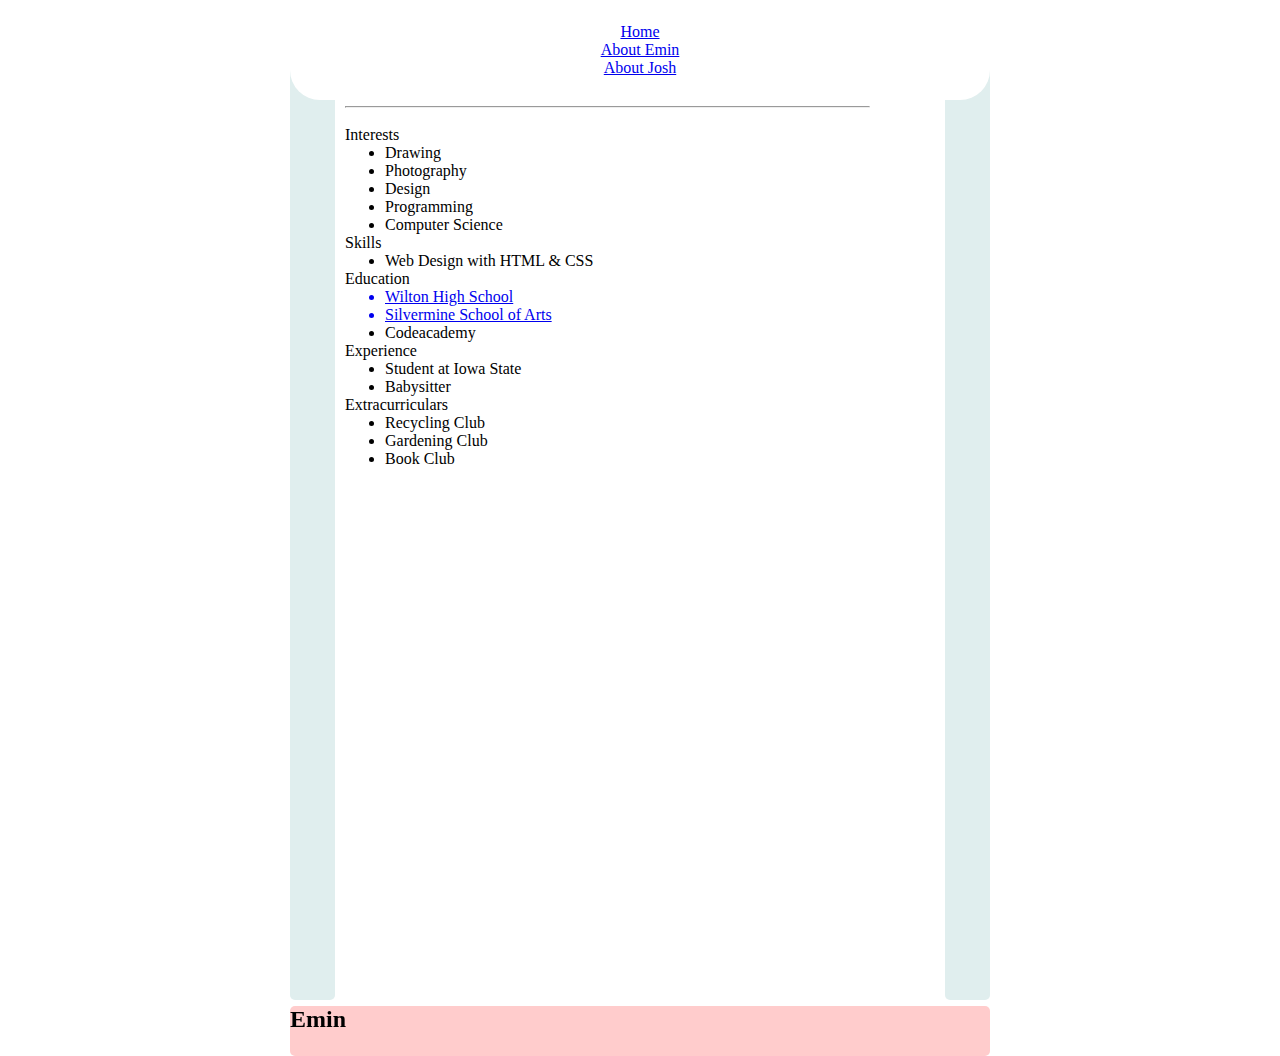
==== Cloudy/src/main/resources/static/views/emin.html @ eeb20e76 "Foundation Weather Application" ====
<!DOCTYPE html>
<html lang="en">
    <head>
        <meta charset="UTF-8">
        <meta name ="viewport" content ="width=device-width, initial-scale=1.0"/>
        <meta http-equiv="X-UA-Compatible" content="ie=edge"/>
        <link rel="stylesheet" href="/Cloudy/src/main/resources/static/css/app/about.css"/>
        <link href="https://fonts.googleapis.com/css?family=Abel" rel="stylesheet"/>
        <title>CS 319 Weather App</title>
        <audio src="backround1.mp3" id="audio" loop="loop"></audio>
    </head>
    <header class="Header" data-header>
        <div class="Header-inner" data-header-nav>
            <nav class="Header-nav" data-nav>
                <div class="Header-nav-item" data-nav-item="1">
                    <a href="index.html">Home</a>
                </div>
                <div class="Header-nav-item" data-nav-item="2">
                    <a href="emin.html">About Emin</a>
                </div>
                <div class="Header-nav-item" data-nav-item="3">
                    <a href="#">About Josh</a>
                </div>
            </nav>
            <div class="MobileNav-trigger" data-mobile-nav-trigger>
                <div class="MobileNav-trigger-inner"></div>
            </div>
        </div>
    </header>

<div id="header"></div>
<div class="left"></div>
<div class="stuff">
  <br><br>
  <h1>Resume</h1>
  <h2>Emin</h2>
  <hr />
  <br>
  <p class="head">Interests</p>
  <ul>
    <li>Drawing</li>
    <li>Photography</li>
    <li>Design</li>
    <li>Programming</li>
    <li>Computer Science</li>
  </ul>
  <p class="head">Skills</p>
  <ul>
    <li>Web Design with HTML & CSS</li>
  </ul>
  <p class="head">Education</p>
  <ul>
    <a href="http://www.wiltonhighschool.org/pages/Wilton_High_School">
      <li>Wilton High School</li>
    </a>
    <!--Link-->
    <a href="https://www.silvermineart.org/">
      <li>Silvermine School of Arts</li>
    </a>
    <li>Codeacademy</li>
  </ul>
  <p class="head">Experience</p>
  <ul>
    <li>Student at Iowa State</li>
    <li>Babysitter</li>
  </ul>
  <p class="head">Extracurriculars</p>
  <ul>
    <li>Recycling Club</li>
    <li>Gardening Club</li>
    <li>Book Club</li>
  </ul>
</div>
<div class="right"></div>
<div id="footer">
  <h2 id="name">Emin</h2></div>
---- Cloudy/src/main/resources/static/css/app/about.css ----
* {
    max-width: 700px;
    margin: auto;
  }
  
  
  /*body {
      min-width: 500px;
  }*/
  
  div {
    border-radius: 5px;
  }
  
  #header {
    height: 40px;
    width: 100%;
    background-color: #ffcccc;
    position: fixed;
    z-index: 1;
  }
  
  #title {
    margin-left: 3%;
  }
  
  #footer {
    height: 50px;
    width: 100%;
    background-color: #ffcccc;
    clear: both;
    position: relative;
  }
  
  .left {
    height: 1000px;
    width: 45px;
    background-color: #e0eeee;
    float: left;
    position: fixed;
  }
  
  .right {
    height: 1000px;
    width: 45px;
    background-color: #e0eeee;
    float: right;
    position: inherit;
  }
  
  .stuff {
    display: inline-block;
    margin-top: 6px;
    margin-left: 55px;
    width: 75%;
    height: 1000px;
  }


  $header-transition: 0.4s ease;

body {
  margin: 0;
}

.background {
  align-items: center;
  background: #524fae;
  display: flex;
  height: 500vh;
  justify-content: center;
  padding-top: 150px;
  width: 100vw;
}

.Header {
  align-items: center;
  background: white;
  border-bottom-left-radius: 30px;
  border-bottom-right-radius: 30px;
  display: flex;
  height: 100px;
  justify-content: center;
  position: fixed;
  text-align: center;
  top: 0;
  width: 100%;
  z-index: 10;

  &.has-mobile-button {
    .MobileNav-trigger {
      display: flex;
    }
  }

  &-inner {
    display: flex;
    justify-content: space-between;
    transition: height $header-transition;
    width: 80vw;
  }

  .logo {
    align-self: center;
    display: flex;
    height: 80px;
    margin-right: 60px;
    width: 200px;
  }

  &-nav {
    display: flex;
    flex-wrap: wrap;
    height: 0;
    justify-content: space-between;
    max-height: 105px;
    max-width: 940px;
    overflow: hidden;
    width: 100%;

    &-item {
      align-items: center;
      align-self: center;
      color: darkblue;
      display: flex;
      flex-shrink: 0;
      font-family: Lato, sans-serif;
      font-size: 20px;
      font-weight: bold;
      height: 100%;
      line-height: 32px;
      margin: 0 40px;
      transition: font-size $header-transition, padding $header-transition;
      
      &:last-child {
        margin-right: 0;
      }

      a {
        color: black;
        text-decoration: none;
      }

      &:hover {
        color: darkblue !important;
      }
    }

    &:hover {
      .Header-nav-item {
        color: rgba(darkblue, 0.5);
      }
    }
  }
  
  @media screen and (min-width: 481px) {
    &-nav {
      height: auto;
    }
  }
}

.container {
  align-content: flex-start;
  display: flex;
  flex-direction: column;
  height: 100%;
  justify-content: space-around;
  width: 80vw;

  .card {
    background: white;
    background-position: center;
    background-size: cover;
    border-radius: 10px;
    height: 50vh;
    margin-bottom: 10%;
    width: 100%;
  }
}

.MobileNav {
  height: calc(100% - 55px);
  left: 0;
  pointer-events: none;
  position: fixed;
  top: 70px;
  width: 100%;
  z-index: 9;

  &-inner {
    background: white;
    display: flex;
    flex-direction: column;
    height: 100%;
    max-width: 100%;
    overflow-y: scroll;
    position: absolute;
    right: 0;
    transform: translate(0, -105%);
    transition: transform $header-transition, visibility $header-transition;
    visibility: hidden;
    width: 100%;

    .Button {
      letter-spacing: 1px;
      line-height: 3.8;
      margin: 20px -8px 20px;
      width: 100%;
    }

    .MobileNav-trigger {
      display: none;
      position: absolute;
      right: 38px;
      top: 30px;
    }
  }

  &-item {
    color: navy;
    display: none;
    font-family: Lato, sans-serif;
    font-size: 24px;
    font-weight: bold;
    margin: 26px 0;
    transition: opacity 0.3s ease;

    &.is-visible {
      display: block;
    }

    &-title {
      display: flex;
      justify-content: space-between;
      width: 100%;

      a {
        color: black;
        flex-shrink: 0;
        text-decoration: none;
      }

      span {
        min-width: 32px;
        position: relative;
        width: 100%;

        &::after {
          border-left: 2px solid lightgray;
          border-top: 2px solid lightgray;
          content: "";
          display: block;
          height: 14px;
          position: absolute;
          right: 0;
          top: 50%;
          transform: translateY(-75%) rotate(225deg);
          transition: transform 0.2s ease;
          width: 14px;
        }
      }
    }
  }

  &-overlay {
    height: 100%;
    left: 0;
    position: absolute;
    top: 0;
    transition: background $header-transition;
    width: 100%;
  }

  &-trigger {
    align-items: center;
    align-self: center;
    cursor: pointer;
    display: none;
    flex-shrink: 0;
    height: 100%;

    &-inner {
      height: 12px;
      position: relative;
      width: 24px;

      &::after {
        background: #524fae;
        content: "";
        height: 2px;
        left: 0;
        position: absolute;
        top: 0;
        transform-origin: 0% 50%;
        transition: transform 0.2s ease;
        width: 100%;
      }

      &::before {
        background: #524fae;
        bottom: 0;
        content: "";
        height: 2px;
        left: 0;
        position: absolute;
        transform-origin: 0% 50%;
        transition: transform 0.2s ease;
        width: 100%;
      }
    }

    &.is-active {
      .MobileNav-trigger-inner {
        &::after {
          transform: translateY(-4px) rotate(45deg);
        }

        &::before {
          transform: translateY(3px) rotate(-45deg);
        }
      }
    }
  }

  @media screen and (min-width: 481px) {
    height: 100%;
    top: 0;
    z-index: 11;

    &-inner {
      padding-top: 90px;
      transform: translate(100%, 0);
      width: 375px;

      .MobileNav-trigger {
        display: block;
      }
    }

    &-trigger {
      display: none;
    }
  }

  @media screen and (min-width: 871px) {
    &-inner {
      padding-top: 160px;
    }
  }
}

.is-mobilenav-open {
  overflow-y: hidden;

  .MobileNav {
    pointer-events: all;

    &-inner {
      transform: translate(0, 0);
      visibility: visible;
    }

    &-overlay {
      background: rgba(0, 0, 0, 0.15);
    }
  }
}
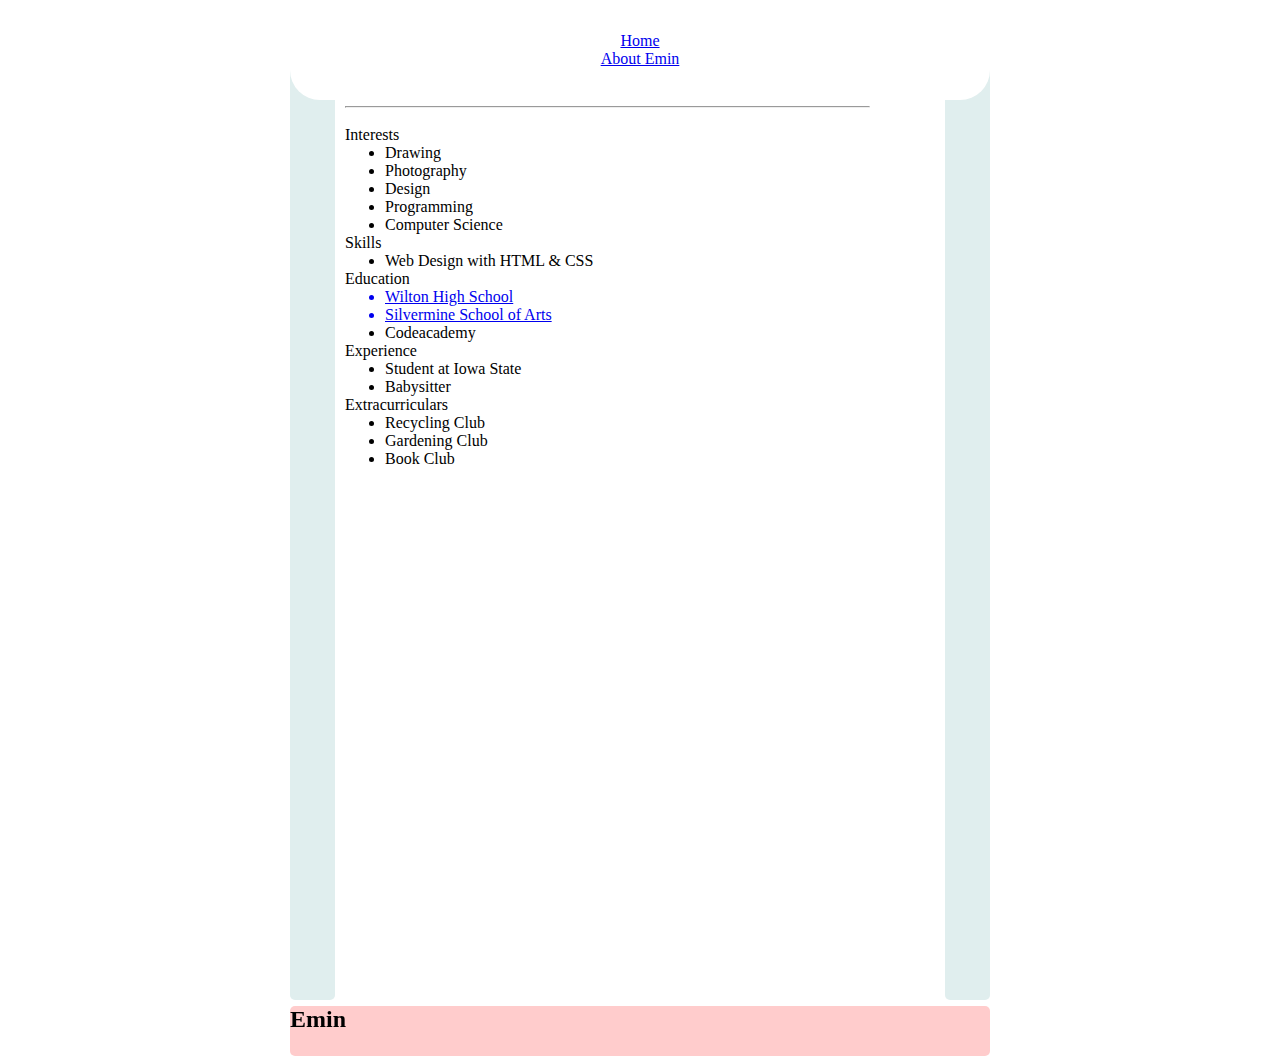
==== commit ba32c7fd: "Clean up" ====
--- a/Cloudy/src/main/resources/static/views/emin.html
+++ b/Cloudy/src/main/resources/static/views/emin.html
@@ -17,9 +17,6 @@
                 </div>
                 <div class="Header-nav-item" data-nav-item="2">
                     <a href="emin.html">About Emin</a>
-                </div>
-                <div class="Header-nav-item" data-nav-item="3">
-                    <a href="#">About Josh</a>
                 </div>
             </nav>
             <div class="MobileNav-trigger" data-mobile-nav-trigger>
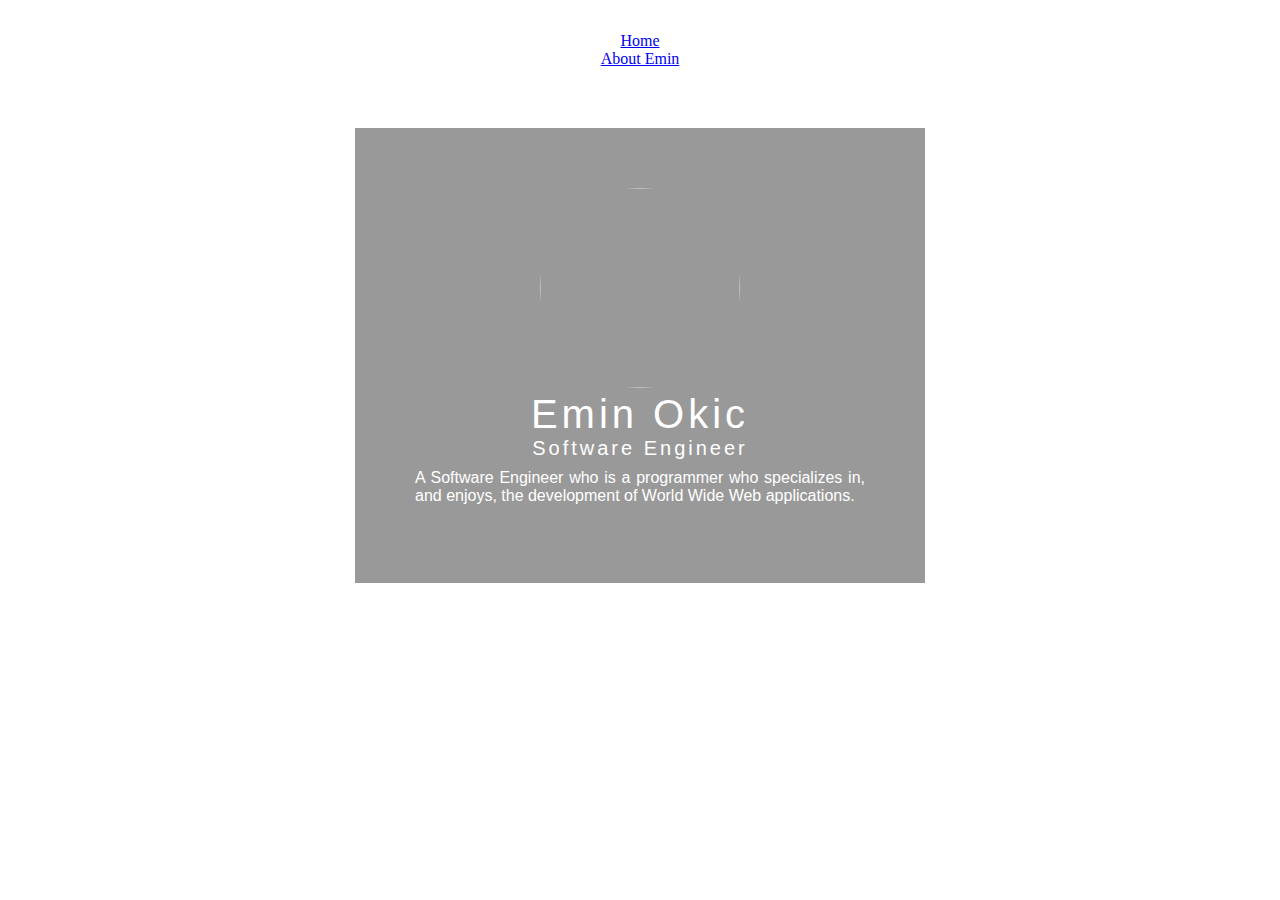
==== commit dce8b63e: "Revises About Me Page" ====
--- a/Cloudy/src/main/resources/static/views/emin.html
+++ b/Cloudy/src/main/resources/static/views/emin.html
@@ -4,70 +4,52 @@
         <meta charset="UTF-8">
         <meta name ="viewport" content ="width=device-width, initial-scale=1.0"/>
         <meta http-equiv="X-UA-Compatible" content="ie=edge"/>
-        <link rel="stylesheet" href="/Cloudy/src/main/resources/static/css/app/about.css"/>
+        <link rel="stylesheet" href="../css/app/style.css"/>
+        <link rel="stylesheet" href="../css/app/about.css"/>
         <link href="https://fonts.googleapis.com/css?family=Abel" rel="stylesheet"/>
-        <title>CS 319 Weather App</title>
+        <title>About Me</title>
         <audio src="backround1.mp3" id="audio" loop="loop"></audio>
     </head>
     <header class="Header" data-header>
-        <div class="Header-inner" data-header-nav>
-            <nav class="Header-nav" data-nav>
-                <div class="Header-nav-item" data-nav-item="1">
-                    <a href="index.html">Home</a>
+            <div class="Header-inner" data-header-nav>
+                <nav class="Header-nav" data-nav>
+                    <div class="Header-nav-item" data-nav-item="1">
+                        <a href="index.html">Home</a>
+                    </div>
+    
+                    <div class="Header-nav-item" data-nav-item="2">
+                        <a href="emin.html">About Emin</a>
+                    </div>
+                </nav>
+                <div class="MobileNav-trigger" data-mobile-nav-trigger>
+                    <div class="MobileNav-trigger-inner"></div>
                 </div>
-                <div class="Header-nav-item" data-nav-item="2">
-                    <a href="emin.html">About Emin</a>
-                </div>
-            </nav>
-            <div class="MobileNav-trigger" data-mobile-nav-trigger>
-                <div class="MobileNav-trigger-inner"></div>
             </div>
+    </header>
+    <body>
+        <div class="box">
+            <img src="/Cloudy/Cloudy/src/main/resources/static/images/profile.jpg" alt="" class="box-img">
+            <h1>Emin Okic</h1>
+            <h5>Software Engineer</h5>
+            <p>A Software Engineer who is a programmer who specializes in, 
+                and enjoys, the development of World Wide Web applications. </p>
+            <ul>
+                <li><a href="https://www.facebook.com/emin.okic"><i class="fa fa-facebook-square" aria-hidden="true"></i></a></li>
+                <li><a href="https://www.linkedin.com/in/eminokic/"><i class="fa fa-linkedin" aria-hidden="true"></i></a></li>
+                <li><a href="https://github.com/eminokic"><i class="fa fa-github-square" aria-hidden="true"></i></a></li>
+            </ul>     
         </div>
-    </header>
+    </body>
 
-<div id="header"></div>
-<div class="left"></div>
-<div class="stuff">
-  <br><br>
-  <h1>Resume</h1>
-  <h2>Emin</h2>
-  <hr />
-  <br>
-  <p class="head">Interests</p>
-  <ul>
-    <li>Drawing</li>
-    <li>Photography</li>
-    <li>Design</li>
-    <li>Programming</li>
-    <li>Computer Science</li>
-  </ul>
-  <p class="head">Skills</p>
-  <ul>
-    <li>Web Design with HTML & CSS</li>
-  </ul>
-  <p class="head">Education</p>
-  <ul>
-    <a href="http://www.wiltonhighschool.org/pages/Wilton_High_School">
-      <li>Wilton High School</li>
-    </a>
-    <!--Link-->
-    <a href="https://www.silvermineart.org/">
-      <li>Silvermine School of Arts</li>
-    </a>
-    <li>Codeacademy</li>
-  </ul>
-  <p class="head">Experience</p>
-  <ul>
-    <li>Student at Iowa State</li>
-    <li>Babysitter</li>
-  </ul>
-  <p class="head">Extracurriculars</p>
-  <ul>
-    <li>Recycling Club</li>
-    <li>Gardening Club</li>
-    <li>Book Club</li>
-  </ul>
-</div>
-<div class="right"></div>
-<div id="footer">
-  <h2 id="name">Emin</h2></div>+        <script type="text/javascript">
+        setTimeout(function(){
+            document.getElementById("audio").play();
+        }, 8000)
+        </script>
+
+        <script src="../js/app/jquery-3.2.1.min.js"></script>
+        <script src="../js/app/skycons.js"></script>
+        <script src="../js/app/app.js"></script>
+        <script src="https://use.fontawesome.com/d1341f9b7a.js"></script>
+    
+</html>
--- a/Cloudy/src/main/resources/static/css/app/style.css
+++ b/Cloudy/src/main/resources/static/css/app/style.css
@@ -0,0 +1,473 @@
+*{
+    margin: 0px;
+    padding: 0px;
+}
+
+.container {
+    height: 100vh;
+    display: flex;
+    justify-content: center;
+    flex-direction: column;
+    align-items: center;
+    background-image: -webkit-gradient(linear, left top, left bottom, from(#311847), to(#3EB9E6));
+    background-image: -webkit-linear-gradient(top, #311847, #3EB9E6);
+    background-image: -moz-linear-gradient(top, #311847, #3EB9E6);
+    background-image: linear-gradient(to bottom, #311847, #3EB9E6);
+    font-family: sans-serif;
+    color: white;
+}
+
+.weather-box {
+
+    height: 100%;
+    width: 100%;
+    display: flex;
+    flex-direction: column;
+    align-items: center;
+    justify-content: center;
+    position: relative;
+    font-family: 'Abel', sans-serif;
+    animation-name: introduction;
+    animation-duration: 2s;
+
+}
+
+.row1 {
+    width: 50%;
+    display: flex;
+    justify-content: space-around;
+    align-items: center;
+    border-bottom: 1px solid white;
+    padding-bottom: 30px;
+}
+.weather-location {
+    color: white;
+    font-size: 50px;
+}
+.weather-icon {
+    width: 100px;
+}
+
+.row2 {
+    display: flex;
+    justify-content: center;
+    align-items: center;
+    margin-top: 50px;
+}
+
+.row2:hover .temp {
+    color: #41A5CF;
+}
+
+.row2:hover .temp-type {
+    color: whitesmoke;
+}
+
+.temp {
+    color: white;
+    font-size: 80px;
+    cursor: pointer;
+    pointer-events: auto;
+    transition: color 1s;
+}
+
+.temp-type{
+    color: #3EB9E6;
+    font-size: 80px;
+    cursor: pointer;
+    transition: color 1s;
+}
+
+.temp-type {
+    color: #3EB9E6;
+    font-size: 80px;
+    cursor: pointer;
+    transition: color 1s;
+}
+
+.weather-description {
+    text-align: center;
+    color: white;
+}
+
+.weather-days {
+    display: flex;
+    justify-content: space-around;
+    padding-top: 50px;
+    color: white;
+    font-size: 20px;
+    width: 50%;
+}
+
+.block1, .block2 {
+    display: flex;
+    flex-direction: column;
+    justify-content: center;
+    align-items: center;
+}
+
+.made-byEO {
+    color: white;
+    position: fixed;
+    bottom: 20px;
+    right: 0px;
+    padding: 10px;
+    font-size: 18px;
+}
+.made-byJL {
+    color: white;
+    position: fixed;
+    bottom: 0px;
+    right: 0px;
+    padding: 10px;
+    font-size: 18px;
+}
+
+@keyframes introduction {
+    0%{
+        bottom: -320px;
+        opacity: 0;
+    }
+    100%{
+        opacity: 1;
+        bottom: 0px;
+    }
+}
+
+@media screen and (max-width: 480px) {
+    
+    .row1{
+        flex-direction: column;
+    }
+    .weather-location{
+        font-size: 30px;
+    }
+    .made-by{
+        display: none;
+    }
+    .block1 {
+        padding: 20px;
+    }
+    .block2 {
+        padding: 20px;
+    }
+    .weather-days{
+        font-size: 16px;
+    }
+    .container{
+        height: 130vh;
+	}
+}
+
+button {
+	background-color: Transparent;
+    background-repeat:no-repeat;
+    border: none;
+    cursor:pointer;
+	overflow: hidden;
+	font-size: 15px;
+	padding: 5px;
+	color: white;
+}
+
+$header-transition: 0.4s ease;
+
+body {
+  margin: 0;
+}
+
+.background {
+  align-items: center;
+  background: #524fae;
+  display: flex;
+  height: 500vh;
+  justify-content: center;
+  padding-top: 150px;
+  width: 100vw;
+}
+
+.Header {
+  align-items: center;
+  background: white;
+  border-bottom-left-radius: 30px;
+  border-bottom-right-radius: 30px;
+  display: flex;
+  height: 100px;
+  justify-content: center;
+  position: fixed;
+  text-align: center;
+  top: 0;
+  width: 100%;
+  z-index: 10;
+
+  &.has-mobile-button {
+    .MobileNav-trigger {
+      display: flex;
+    }
+  }
+
+  &-inner {
+    display: flex;
+    justify-content: space-between;
+    transition: height $header-transition;
+    width: 80vw;
+  }
+
+  .logo {
+    align-self: center;
+    display: flex;
+    height: 80px;
+    margin-right: 60px;
+    width: 200px;
+  }
+
+  &-nav {
+    display: flex;
+    flex-wrap: wrap;
+    height: 0;
+    justify-content: space-between;
+    max-height: 105px;
+    max-width: 940px;
+    overflow: hidden;
+    width: 100%;
+
+    &-item {
+      align-items: center;
+      align-self: center;
+      color: darkblue;
+      display: flex;
+      flex-shrink: 0;
+      font-family: Lato, sans-serif;
+      font-size: 20px;
+      font-weight: bold;
+      height: 100%;
+      line-height: 32px;
+      margin: 0 40px;
+      transition: font-size $header-transition, padding $header-transition;
+      
+      &:last-child {
+        margin-right: 0;
+      }
+
+      a {
+        color: black;
+        text-decoration: none;
+      }
+
+      &:hover {
+        color: darkblue !important;
+      }
+    }
+
+    &:hover {
+      .Header-nav-item {
+        color: rgba(darkblue, 0.5);
+      }
+    }
+  }
+  
+  @media screen and (min-width: 481px) {
+    &-nav {
+      height: auto;
+    }
+  }
+}
+  .card {
+    background: white;
+    background-position: center;
+    background-size: cover;
+    border-radius: 10px;
+    height: 50vh;
+    margin-bottom: 10%;
+    width: 100%;
+  }
+
+
+.MobileNav {
+  height: calc(100% - 55px);
+  left: 0;
+  pointer-events: none;
+  position: fixed;
+  top: 70px;
+  width: 100%;
+  z-index: 9;
+
+  &-inner {
+    background: white;
+    display: flex;
+    flex-direction: column;
+    height: 100%;
+    max-width: 100%;
+    overflow-y: scroll;
+    position: absolute;
+    right: 0;
+    transform: translate(0, -105%);
+    transition: transform $header-transition, visibility $header-transition;
+    visibility: hidden;
+    width: 100%;
+
+    .Button {
+      letter-spacing: 1px;
+      line-height: 3.8;
+      margin: 20px -8px 20px;
+      width: 100%;
+    }
+
+    .MobileNav-trigger {
+      display: none;
+      position: absolute;
+      right: 38px;
+      top: 30px;
+    }
+  }
+
+  &-item {
+    color: navy;
+    display: none;
+    font-family: Lato, sans-serif;
+    font-size: 24px;
+    font-weight: bold;
+    margin: 26px 0;
+    transition: opacity 0.3s ease;
+
+    &.is-visible {
+      display: block;
+    }
+
+    &-title {
+      display: flex;
+      justify-content: space-between;
+      width: 100%;
+
+      a {
+        color: black;
+        flex-shrink: 0;
+        text-decoration: none;
+      }
+
+      span {
+        min-width: 32px;
+        position: relative;
+        width: 100%;
+
+        &::after {
+          border-left: 2px solid lightgray;
+          border-top: 2px solid lightgray;
+          content: "";
+          display: block;
+          height: 14px;
+          position: absolute;
+          right: 0;
+          top: 50%;
+          transform: translateY(-75%) rotate(225deg);
+          transition: transform 0.2s ease;
+          width: 14px;
+        }
+      }
+    }
+  }
+
+  &-overlay {
+    height: 100%;
+    left: 0;
+    position: absolute;
+    top: 0;
+    transition: background $header-transition;
+    width: 100%;
+  }
+
+  &-trigger {
+    align-items: center;
+    align-self: center;
+    cursor: pointer;
+    display: none;
+    flex-shrink: 0;
+    height: 100%;
+
+    &-inner {
+      height: 12px;
+      position: relative;
+      width: 24px;
+
+      &::after {
+        background: #524fae;
+        content: "";
+        height: 2px;
+        left: 0;
+        position: absolute;
+        top: 0;
+        transform-origin: 0% 50%;
+        transition: transform 0.2s ease;
+        width: 100%;
+      }
+
+      &::before {
+        background: #524fae;
+        bottom: 0;
+        content: "";
+        height: 2px;
+        left: 0;
+        position: absolute;
+        transform-origin: 0% 50%;
+        transition: transform 0.2s ease;
+        width: 100%;
+      }
+    }
+
+    &.is-active {
+      .MobileNav-trigger-inner {
+        &::after {
+          transform: translateY(-4px) rotate(45deg);
+        }
+
+        &::before {
+          transform: translateY(3px) rotate(-45deg);
+        }
+      }
+    }
+  }
+
+  @media screen and (min-width: 481px) {
+    height: 100%;
+    top: 0;
+    z-index: 11;
+
+    &-inner {
+      padding-top: 90px;
+      transform: translate(100%, 0);
+      width: 375px;
+
+      .MobileNav-trigger {
+        display: block;
+      }
+    }
+
+    &-trigger {
+      display: none;
+    }
+  }
+
+  @media screen and (min-width: 871px) {
+    &-inner {
+      padding-top: 160px;
+    }
+  }
+}
+
+.is-mobilenav-open {
+  overflow-y: hidden;
+
+  .MobileNav {
+    pointer-events: all;
+
+    &-inner {
+      transform: translate(0, 0);
+      visibility: visible;
+    }
+
+    &-overlay {
+      background: rgba(0, 0, 0, 0.15);
+    }
+  }
+}
+
--- a/Cloudy/src/main/resources/static/css/app/about.css
+++ b/Cloudy/src/main/resources/static/css/app/about.css
@@ -1,369 +1,56 @@
-* {
-    max-width: 700px;
-    margin: auto;
-  }
-  
-  
-  /*body {
-      min-width: 500px;
-  }*/
-  
-  div {
-    border-radius: 5px;
-  }
-  
-  #header {
-    height: 40px;
-    width: 100%;
-    background-color: #ffcccc;
-    position: fixed;
-    z-index: 1;
-  }
-  
-  #title {
-    margin-left: 3%;
-  }
-  
-  #footer {
-    height: 50px;
-    width: 100%;
-    background-color: #ffcccc;
-    clear: both;
-    position: relative;
-  }
-  
-  .left {
-    height: 1000px;
-    width: 45px;
-    background-color: #e0eeee;
-    float: left;
-    position: fixed;
-  }
-  
-  .right {
-    height: 1000px;
-    width: 45px;
-    background-color: #e0eeee;
-    float: right;
-    position: inherit;
-  }
-  
-  .stuff {
-    display: inline-block;
-    margin-top: 6px;
-    margin-left: 55px;
-    width: 75%;
-    height: 1000px;
-  }
+/* Body for About Me */
 
-
-  $header-transition: 0.4s ease;
-
-body {
+body{
   margin: 0;
+  padding: 0;
+  background: url(/Cloudy/Cloudy/src/main/resources/static/images/backround.png) no-repeat;
+  background-size: cover;
+}
+.box{
+  width: 450px;
+  background: rgba(0, 0, 0, 0.4);
+  padding: 60px;
+  text-align: center;
+  margin: auto;
+  margin-top: 10%;
+  color: white;
+  font-family: 'Century Gothic',sans-serif;
+}
+.box-img{
+  border-radius: 50%;
+  width: 200px;
+  height: 200px;
+}
+.box h1{
+  font-size: 40px;
+  letter-spacing: 4px;
+  font-weight: 100;
+}
+.box h5{
+  font-size: 20px;
+  letter-spacing: 3px;
+  font-weight: 100;
+}
+.box p{
+  margin-top: 2%;
+  text-align: justify;
+}
+ul{
+  margin: 0;
+  padding: 0;
+}
+.box li{
+  display: inline-block;
+  margin: 6px;
+  list-style: none;
+}
+.box li a{
+  color: white;
+  text-decoration: none;
+  font-size: 60px;
+  transition: all ease-in-out 250ms;
+}
+.box li a:hover{
+  color: #b9b9b9;
 }
 
-.background {
-  align-items: center;
-  background: #524fae;
-  display: flex;
-  height: 500vh;
-  justify-content: center;
-  padding-top: 150px;
-  width: 100vw;
-}
-
-.Header {
-  align-items: center;
-  background: white;
-  border-bottom-left-radius: 30px;
-  border-bottom-right-radius: 30px;
-  display: flex;
-  height: 100px;
-  justify-content: center;
-  position: fixed;
-  text-align: center;
-  top: 0;
-  width: 100%;
-  z-index: 10;
-
-  &.has-mobile-button {
-    .MobileNav-trigger {
-      display: flex;
-    }
-  }
-
-  &-inner {
-    display: flex;
-    justify-content: space-between;
-    transition: height $header-transition;
-    width: 80vw;
-  }
-
-  .logo {
-    align-self: center;
-    display: flex;
-    height: 80px;
-    margin-right: 60px;
-    width: 200px;
-  }
-
-  &-nav {
-    display: flex;
-    flex-wrap: wrap;
-    height: 0;
-    justify-content: space-between;
-    max-height: 105px;
-    max-width: 940px;
-    overflow: hidden;
-    width: 100%;
-
-    &-item {
-      align-items: center;
-      align-self: center;
-      color: darkblue;
-      display: flex;
-      flex-shrink: 0;
-      font-family: Lato, sans-serif;
-      font-size: 20px;
-      font-weight: bold;
-      height: 100%;
-      line-height: 32px;
-      margin: 0 40px;
-      transition: font-size $header-transition, padding $header-transition;
-      
-      &:last-child {
-        margin-right: 0;
-      }
-
-      a {
-        color: black;
-        text-decoration: none;
-      }
-
-      &:hover {
-        color: darkblue !important;
-      }
-    }
-
-    &:hover {
-      .Header-nav-item {
-        color: rgba(darkblue, 0.5);
-      }
-    }
-  }
-  
-  @media screen and (min-width: 481px) {
-    &-nav {
-      height: auto;
-    }
-  }
-}
-
-.container {
-  align-content: flex-start;
-  display: flex;
-  flex-direction: column;
-  height: 100%;
-  justify-content: space-around;
-  width: 80vw;
-
-  .card {
-    background: white;
-    background-position: center;
-    background-size: cover;
-    border-radius: 10px;
-    height: 50vh;
-    margin-bottom: 10%;
-    width: 100%;
-  }
-}
-
-.MobileNav {
-  height: calc(100% - 55px);
-  left: 0;
-  pointer-events: none;
-  position: fixed;
-  top: 70px;
-  width: 100%;
-  z-index: 9;
-
-  &-inner {
-    background: white;
-    display: flex;
-    flex-direction: column;
-    height: 100%;
-    max-width: 100%;
-    overflow-y: scroll;
-    position: absolute;
-    right: 0;
-    transform: translate(0, -105%);
-    transition: transform $header-transition, visibility $header-transition;
-    visibility: hidden;
-    width: 100%;
-
-    .Button {
-      letter-spacing: 1px;
-      line-height: 3.8;
-      margin: 20px -8px 20px;
-      width: 100%;
-    }
-
-    .MobileNav-trigger {
-      display: none;
-      position: absolute;
-      right: 38px;
-      top: 30px;
-    }
-  }
-
-  &-item {
-    color: navy;
-    display: none;
-    font-family: Lato, sans-serif;
-    font-size: 24px;
-    font-weight: bold;
-    margin: 26px 0;
-    transition: opacity 0.3s ease;
-
-    &.is-visible {
-      display: block;
-    }
-
-    &-title {
-      display: flex;
-      justify-content: space-between;
-      width: 100%;
-
-      a {
-        color: black;
-        flex-shrink: 0;
-        text-decoration: none;
-      }
-
-      span {
-        min-width: 32px;
-        position: relative;
-        width: 100%;
-
-        &::after {
-          border-left: 2px solid lightgray;
-          border-top: 2px solid lightgray;
-          content: "";
-          display: block;
-          height: 14px;
-          position: absolute;
-          right: 0;
-          top: 50%;
-          transform: translateY(-75%) rotate(225deg);
-          transition: transform 0.2s ease;
-          width: 14px;
-        }
-      }
-    }
-  }
-
-  &-overlay {
-    height: 100%;
-    left: 0;
-    position: absolute;
-    top: 0;
-    transition: background $header-transition;
-    width: 100%;
-  }
-
-  &-trigger {
-    align-items: center;
-    align-self: center;
-    cursor: pointer;
-    display: none;
-    flex-shrink: 0;
-    height: 100%;
-
-    &-inner {
-      height: 12px;
-      position: relative;
-      width: 24px;
-
-      &::after {
-        background: #524fae;
-        content: "";
-        height: 2px;
-        left: 0;
-        position: absolute;
-        top: 0;
-        transform-origin: 0% 50%;
-        transition: transform 0.2s ease;
-        width: 100%;
-      }
-
-      &::before {
-        background: #524fae;
-        bottom: 0;
-        content: "";
-        height: 2px;
-        left: 0;
-        position: absolute;
-        transform-origin: 0% 50%;
-        transition: transform 0.2s ease;
-        width: 100%;
-      }
-    }
-
-    &.is-active {
-      .MobileNav-trigger-inner {
-        &::after {
-          transform: translateY(-4px) rotate(45deg);
-        }
-
-        &::before {
-          transform: translateY(3px) rotate(-45deg);
-        }
-      }
-    }
-  }
-
-  @media screen and (min-width: 481px) {
-    height: 100%;
-    top: 0;
-    z-index: 11;
-
-    &-inner {
-      padding-top: 90px;
-      transform: translate(100%, 0);
-      width: 375px;
-
-      .MobileNav-trigger {
-        display: block;
-      }
-    }
-
-    &-trigger {
-      display: none;
-    }
-  }
-
-  @media screen and (min-width: 871px) {
-    &-inner {
-      padding-top: 160px;
-    }
-  }
-}
-
-.is-mobilenav-open {
-  overflow-y: hidden;
-
-  .MobileNav {
-    pointer-events: all;
-
-    &-inner {
-      transform: translate(0, 0);
-      visibility: visible;
-    }
-
-    &-overlay {
-      background: rgba(0, 0, 0, 0.15);
-    }
-  }
-}
-
